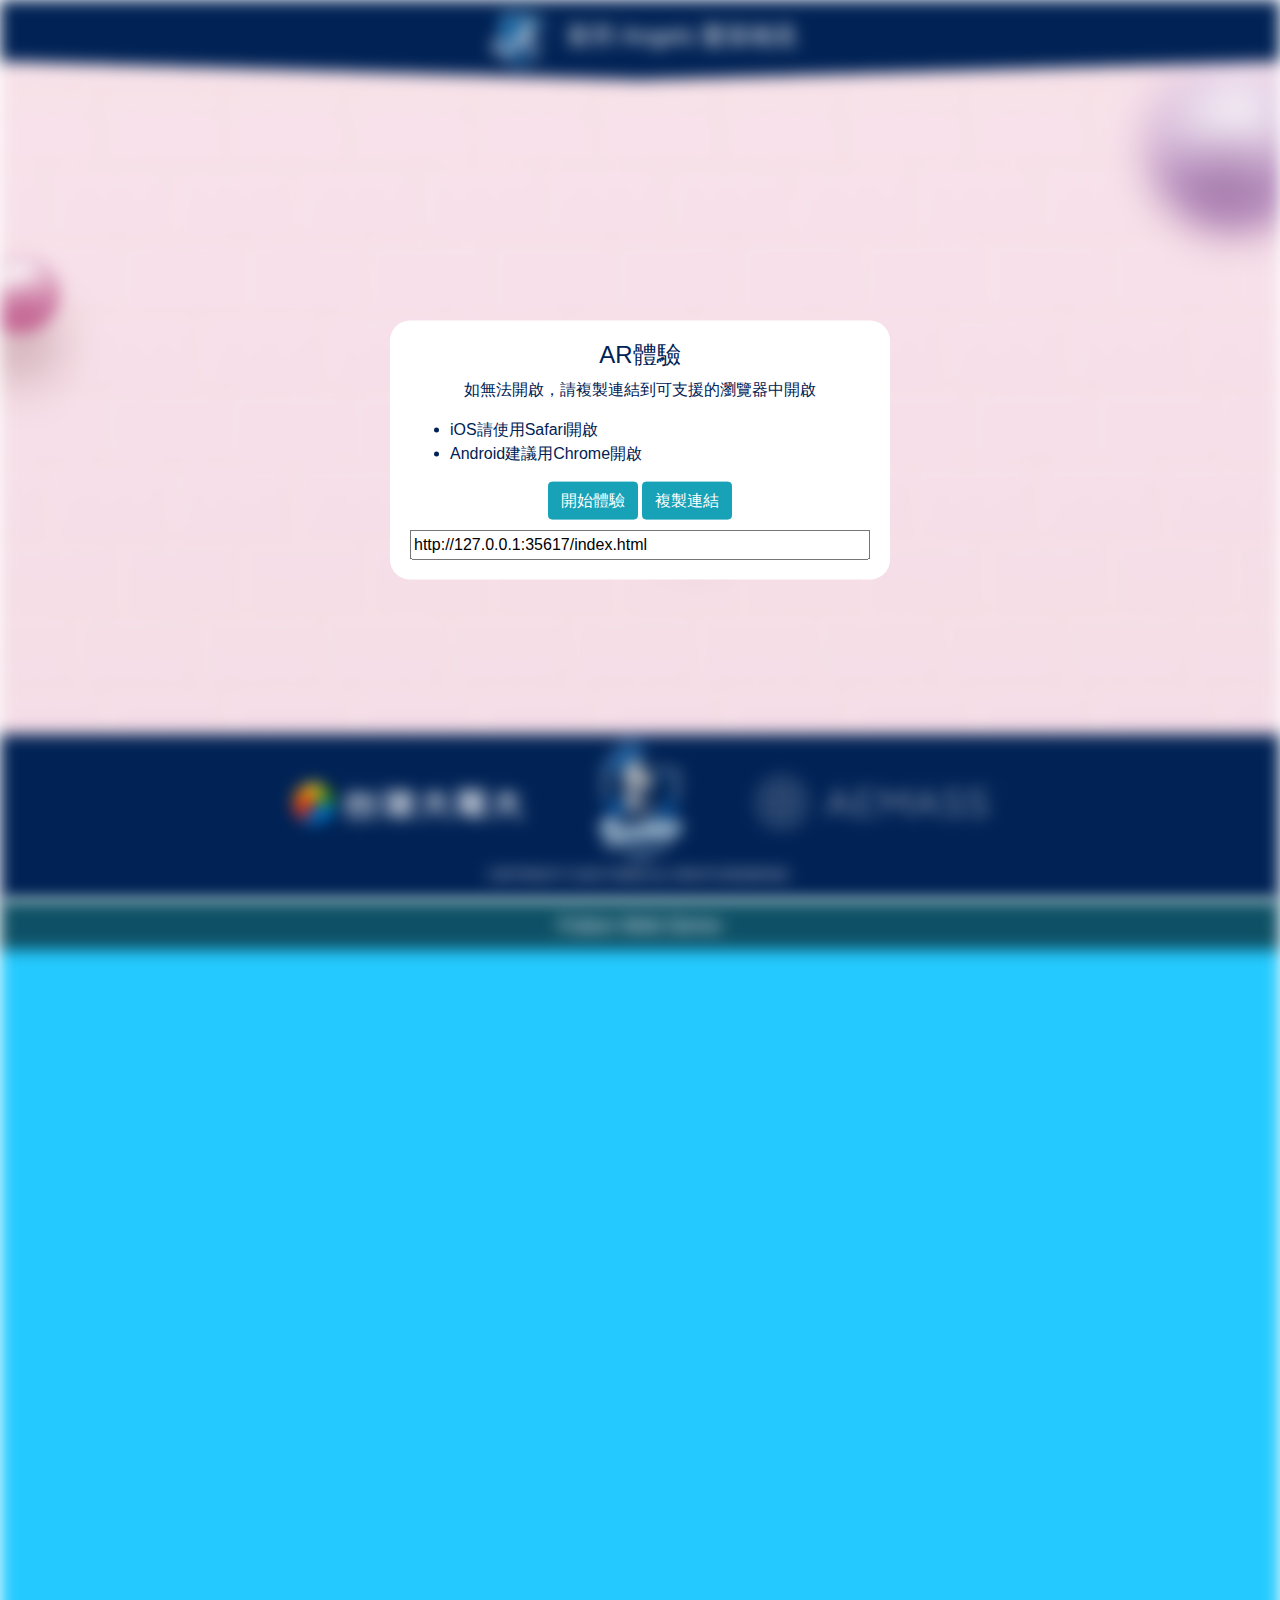
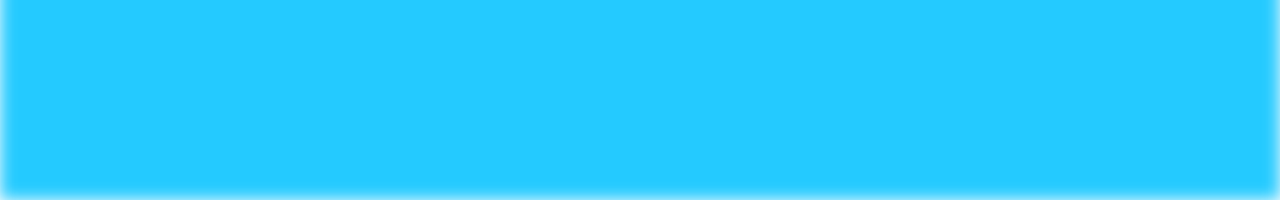
==== index.html @ 38c278d8 "Update" ====
<!DOCTYPE html>
<html lang="en">

<head>
    <meta charset="UTF-8">
    <meta name="viewport" content="width=device-width, initial-scale=1.0, maximum-scale=1.0, user-scalable=no">
    <script src="lib/aframe.min.js"></script>
    <script src="lib/play-all-model-animations.js"></script>
    <script src="lib/aframe-orbit-controls.min.js"></script>
    <script src="js/base.js"></script>
    <link rel="stylesheet" href="lib/bootstrap.min.css">
    <link rel="stylesheet" href="style/style.css">
    <link rel="stylesheet" href="style/alert.css">
    <title>Fubon Web Demo</title>
</head>

<body>

    <div id="main-div" class="container-fluid blur-view">

        <div class="row nav text-center">
            <div class="col">
                <img id="header-logo" src="img/logo-fubon-angels.png" style="display: inline;">
                <h4 id="header-title">富邦 Angels 驚喜相見</h2>
            </div>
        </div>

        <div class="row content">
            <div class="mx-auto">
            </div>
        </div>

        <div class="row footer">

            <div class="container">

                <div id="ar-button-area" class="row text-center">
                    <div class="mx-auto">
                        <button href="" id="ar-button" class="btn btn-light d-none">用AR看看吧！</button>
                    </div>
                </div>

                <div class="row logo-area text-center">
                    <div class="col-md-3 offset-md-2 offset-sm-0 col-5">
                        <div class="vertical-center">
                            <img class="footer-logo" src="img/logo-twm.png">
                        </div>
                    </div>
                    <div class="col-md-2 col-2">
                        <div class="vertical-center">
                            <img class="footer-logo" src="img/logo-complex-guardians.png">
                        </div>
                    </div>
                    <div class="col-md-3 col-5">
                        <div class="vertical-center">
                            <img class="footer-logo" src="img/logo-aemass.png">
                        </div>
                    </div>
                </div>

                <div class="row">
                    <div class="col-12">
                        <p class="text-center copyright">COPYRIGHT © 2020 FUBON ALL RIGHTS RESERVED.</p>
                    </div>
                </div>
            </div>

        </div>

        <button id="side-info" class="btn btn-light d-none"><img class="icon-baseball" src="img/icon-baseball.png">賽<br>事<br>資<br>訊</button>

    </div>

    <a-scene class="blur-view" gltf-model="dracoDecoderPath: lib/draco/;" show-view>
        <a-assets>
            <!-- 模型的檔案位置 -->
            <a-asset-item id="female-model-right" src="models/001_draco.glb"></a-asset-item>
            <a-asset-item id="female-model-left" src="models/001.glb"></a-asset-item>
        </a-assets>

        <a-entity class="3d-model" gltf-model="#female-model-right" position="-0.2 1.2 2.8" rotation="0 0 0" play-all-model-animations></a-entity>
        <a-entity class="3d-model" gltf-model="#female-model-left" position="-1 1.2 2.8" rotation="0 0 0" play-all-model-animations></a-entity>

        <a-entity camera orbit-controls="
        target: 0 2 0;
        minDistance: 0;
        maxDistance: 180;
        rotateSpeed: 0.5;
        zoomSpeed: 1;
        enableKeys: true;
        maxDistance: 10;
        minDistance: 1;
        maxPolarAngle: 90;
        minPolarAngle: 90;
        initialPosition: 0 0 0;
        "></a-entity>
    </a-scene>

    <div id="alert-background">
        <div id="alert-popover" class="vertical-center">
            <div>
                <h4>AR體驗</h4>
                <p>如無法開啟，請複製連結到可支援的瀏覽器中開啟</p>
                <ul>
                    <li>iOS請使用Safari開啟</li>
                    <li>Android建議用Chrome開啟</li>
                </ul>
            </div>

            <div style="text-align: center;">
                <button id="button-start" class="btn btn-info alert-btn" onclick="hideAlertView()">開始體驗</button>
                <button id="button-copy-link" class="btn btn-info alert-btn" onclick="copyLink()">複製連結</button>
            </div>

            <div>
                <input id="url-input" type="text" value="">
            </div>
        </div>
    </div>


    <!-- Non-UI components -->

    <audio id="model-audio">
        <source src="aud/001.mp3" type="audio/mp3">
    </audio>

    <script src="js/app.js"></script>
</body>

</html>
---- style/style.css ----
html,
body {
    height: 100%;
}

#main-div {
    height: 100%;
    background-color: #F8E2EA;
    background-image: url('../img/bg-angels.jpg');
    background-size: cover;
}

.nav {
    background-image: url('../img/angels-title.png');
    background-size: 100% 80px;
    height: 80px;
}

.ar-button-area {
    position: absolute;
    bottom: 0;
}

.footer {
    background-color: #002255;
    color: whitesmoke;
    bottom: 0;
    position: absolute;
    width: 100%;
}

.logo-area {
    vertical-align: center;
}

.footer-logo {
    max-height: 100%;
    height: auto;
    max-width: 100%;
}

.vertical-center {
    position: relative;
    top: 50%;
    -ms-transform: translateY(-50%);
    transform: translateY(-50%);
}

.copyright {
    font-size: 12px;
}

#header-logo {
    max-height: 80px;
    height: auto;
    max-width: 100%;
    display: inline;
}

#header-title {
    color: white;
    display: inline;
}

#ar-button-area {
    height: 0;
    bottom: 100px;
    position: relative;
    z-index: 10;
}

#ar-button {
    color: #002255;
    background-color: white;
    padding: 10px;
    border-radius: 50px;
    height: 50px;
    width: 250px;
    box-shadow: 0px 0px 20px rgba(50, 50, 50, 0.2);
    display: block;
}

#side-info {
    color: white;
    border-width: 0;
    position: absolute;
    left: 0;
    bottom: 30%;
    width: 50px;
    padding-top: 20px;
    padding-bottom: 20px;
    border-radius: 0px 10px 10px 0px;
    background: linear-gradient(0deg, rgba(0, 117, 194, 1) 0%, rgba(0, 158, 159, 1) 100%);
    z-index: 10;
}

.icon-baseball {
    width: 20px;
    margin-bottom: 5px;
    transform: rotate(-45deg);
}

.blur-view {
    filter: blur(8px);
    -webkit-filter: blur(8px);
}
---- style/alert.css ----
#alert-popover {
    background-color: white;
    position: fixed;
    border-radius: 20px;
    color: #002255;
    left: 0;
    right: 0;
    width: 70%;
    max-width: 500px;
    margin: auto;
    padding: 20px;
    z-index: 10;
}

#url-input {
    width: 100%;
    margin-top: 10px;
}

h4,
p {
    text-align: center;
}

#alert-background {
    background-color: rgba(0, 0, 0, 0);
    width: 100%;
    height: 100%;
    position: absolute;
    top: 0;
}

.alert-btn {}
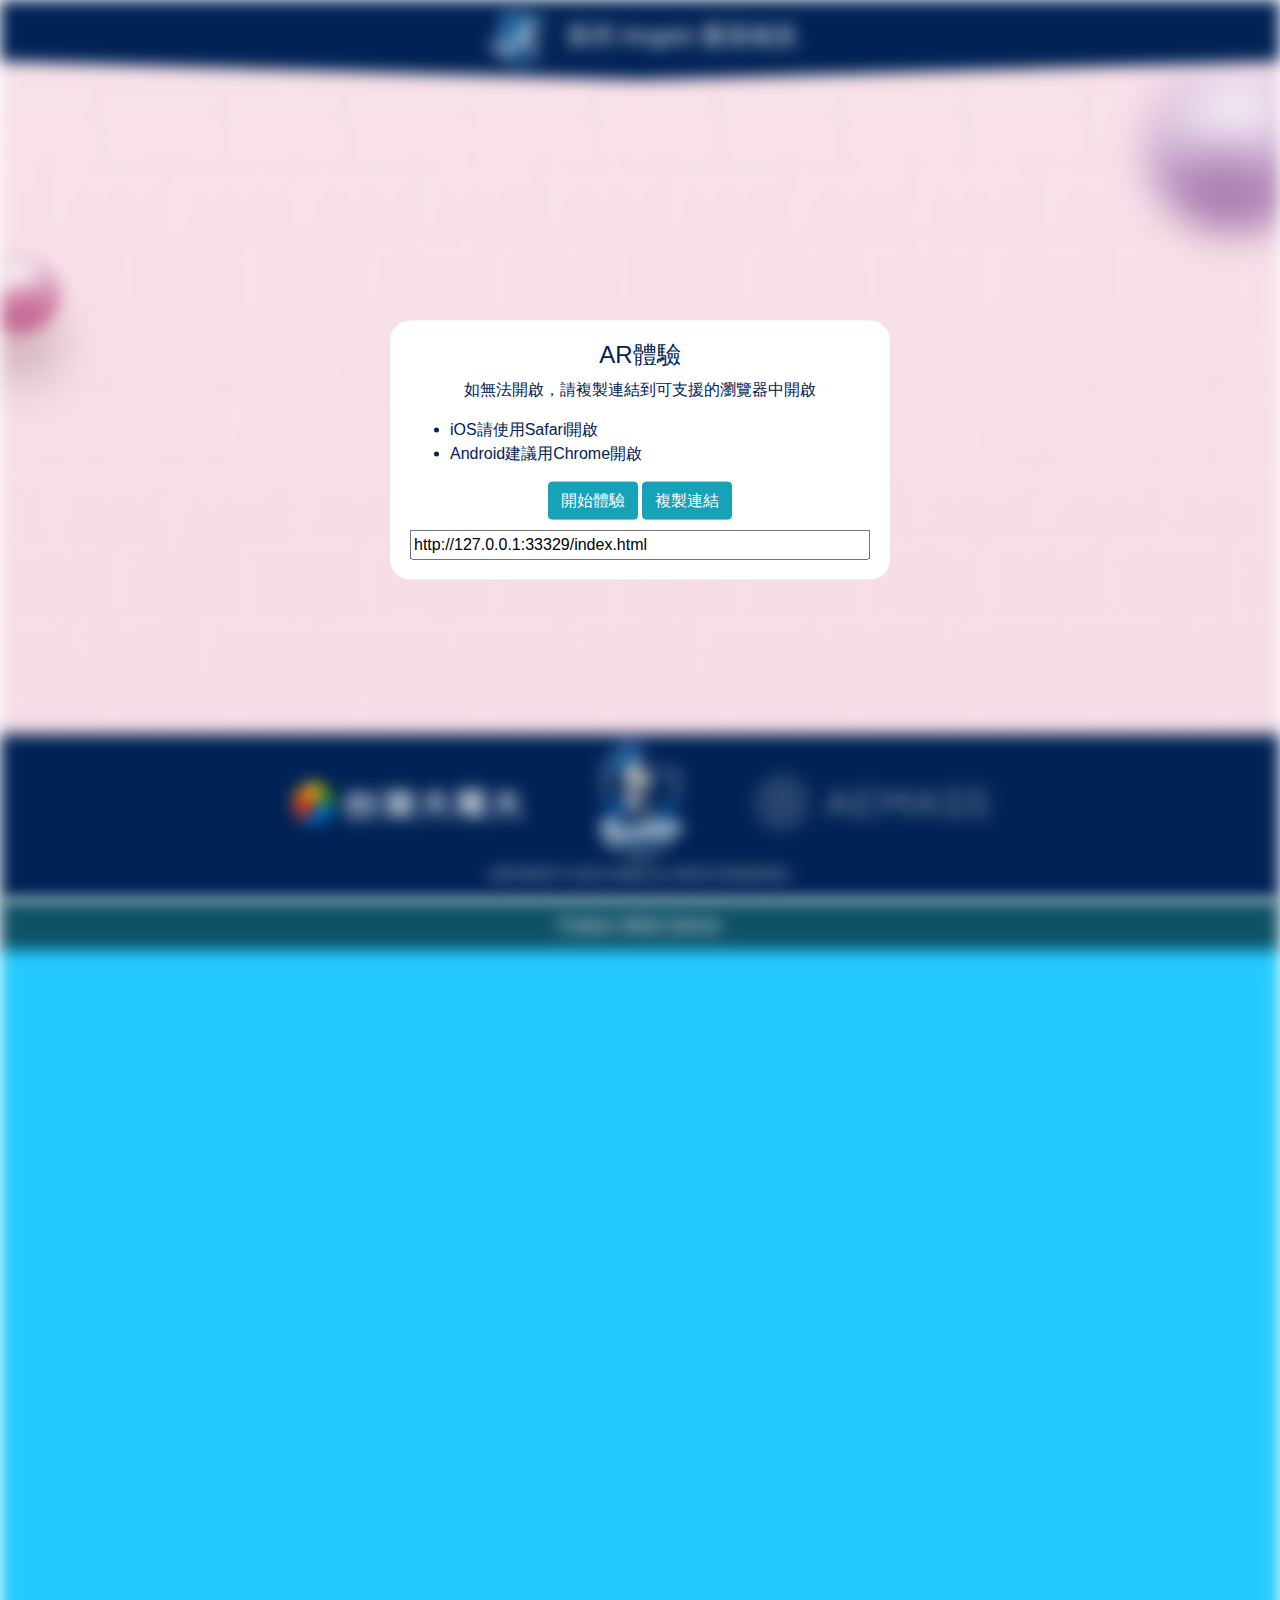
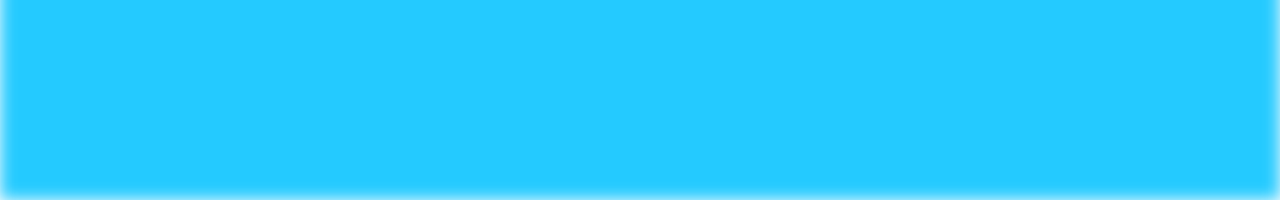
==== commit ab0befef: "Update" ====
--- a/index.html
+++ b/index.html
@@ -7,7 +7,6 @@
     <script src="lib/aframe.min.js"></script>
     <script src="lib/play-all-model-animations.js"></script>
     <script src="lib/aframe-orbit-controls.min.js"></script>
-    <script src="js/base.js"></script>
     <link rel="stylesheet" href="lib/bootstrap.min.css">
     <link rel="stylesheet" href="style/style.css">
     <link rel="stylesheet" href="style/alert.css">
@@ -36,7 +35,8 @@
 
                 <div id="ar-button-area" class="row text-center">
                     <div class="mx-auto">
-                        <button href="" id="ar-button" class="btn btn-light d-none">用AR看看吧！</button>
+                        <button href="" id="ar-button" class="btn btn-light shown-view d-none" style="display: inline;">用AR看看吧！</button>
+                        <button class="btn sound-btn shown-view d-none" onclick="togglePlaySound(this, 'b')"></button>
                     </div>
                 </div>
 
@@ -67,19 +67,27 @@
 
         </div>
 
-        <button id="side-info" class="btn btn-light d-none"><img class="icon-baseball" src="img/icon-baseball.png">賽<br>事<br>資<br>訊</button>
+        <button id="side-info" class="btn btn-light shown-view d-none"><img class="icon-baseball" src="img/icon-baseball.png">賽<br>事<br>資<br>訊</button>
 
     </div>
 
     <a-scene class="blur-view" gltf-model="dracoDecoderPath: lib/draco/;" show-view>
         <a-assets>
-            <!-- 模型的檔案位置 -->
+            <!-- ### 檔案位置 ### -->
+
+            <!-- 左邊模型 -->
+            <a-asset-item id="female-model-left" src="models/001.glb"></a-asset-item>
+            <!-- 右邊模型 -->
             <a-asset-item id="female-model-right" src="models/001_draco.glb"></a-asset-item>
-            <a-asset-item id="female-model-left" src="models/001.glb"></a-asset-item>
+            <!-- 聲音檔 -->
+            <audio id="model-audio" src="aud/001.mp3" type="audio/mp3"></audio>
         </a-assets>
 
-        <a-entity class="3d-model" gltf-model="#female-model-right" position="-0.2 1.2 2.8" rotation="0 0 0" play-all-model-animations></a-entity>
-        <a-entity class="3d-model" gltf-model="#female-model-left" position="-1 1.2 2.8" rotation="0 0 0" play-all-model-animations></a-entity>
+        <!-- 左邊邊模型：position為模型位置 -->
+        <a-entity class="3d-model" gltf-model="#female-model-left" position="-1 1.2 2.8" rotation="0 0 0" play-all-model-animations sound="src: #model-audio"></a-entity>
+        <!-- 右邊模型：position為模型位置 -->
+        <a-entity class="3d-model" gltf-model="#female-model-right" position="-0.2 1.2 2.8" rotation="0 0 0" play-all-model-animations sound="src: #model-audio"></a-entity>
+
 
         <a-entity camera orbit-controls="
         target: 0 2 0;
@@ -118,13 +126,9 @@
         </div>
     </div>
 
-
     <!-- Non-UI components -->
 
-    <audio id="model-audio">
-        <source src="aud/001.mp3" type="audio/mp3">
-    </audio>
-
+    <script src="js/base.js"></script>
     <script src="js/app.js"></script>
 </body>
 
--- a/style/style.css
+++ b/style/style.css
@@ -103,4 +103,17 @@
 .blur-view {
     filter: blur(8px);
     -webkit-filter: blur(8px);
+}
+
+.sound-btn {
+    background-image: url('../img/btn-sound-stop-b.png');
+    left: 10px;
+    position: relative;
+    width: 50px;
+    height: 50px;
+    background-size: contain;
+    background-repeat: no-repeat;
+    background-position: center;
+    background-color: transparent;
+    border: none;
 }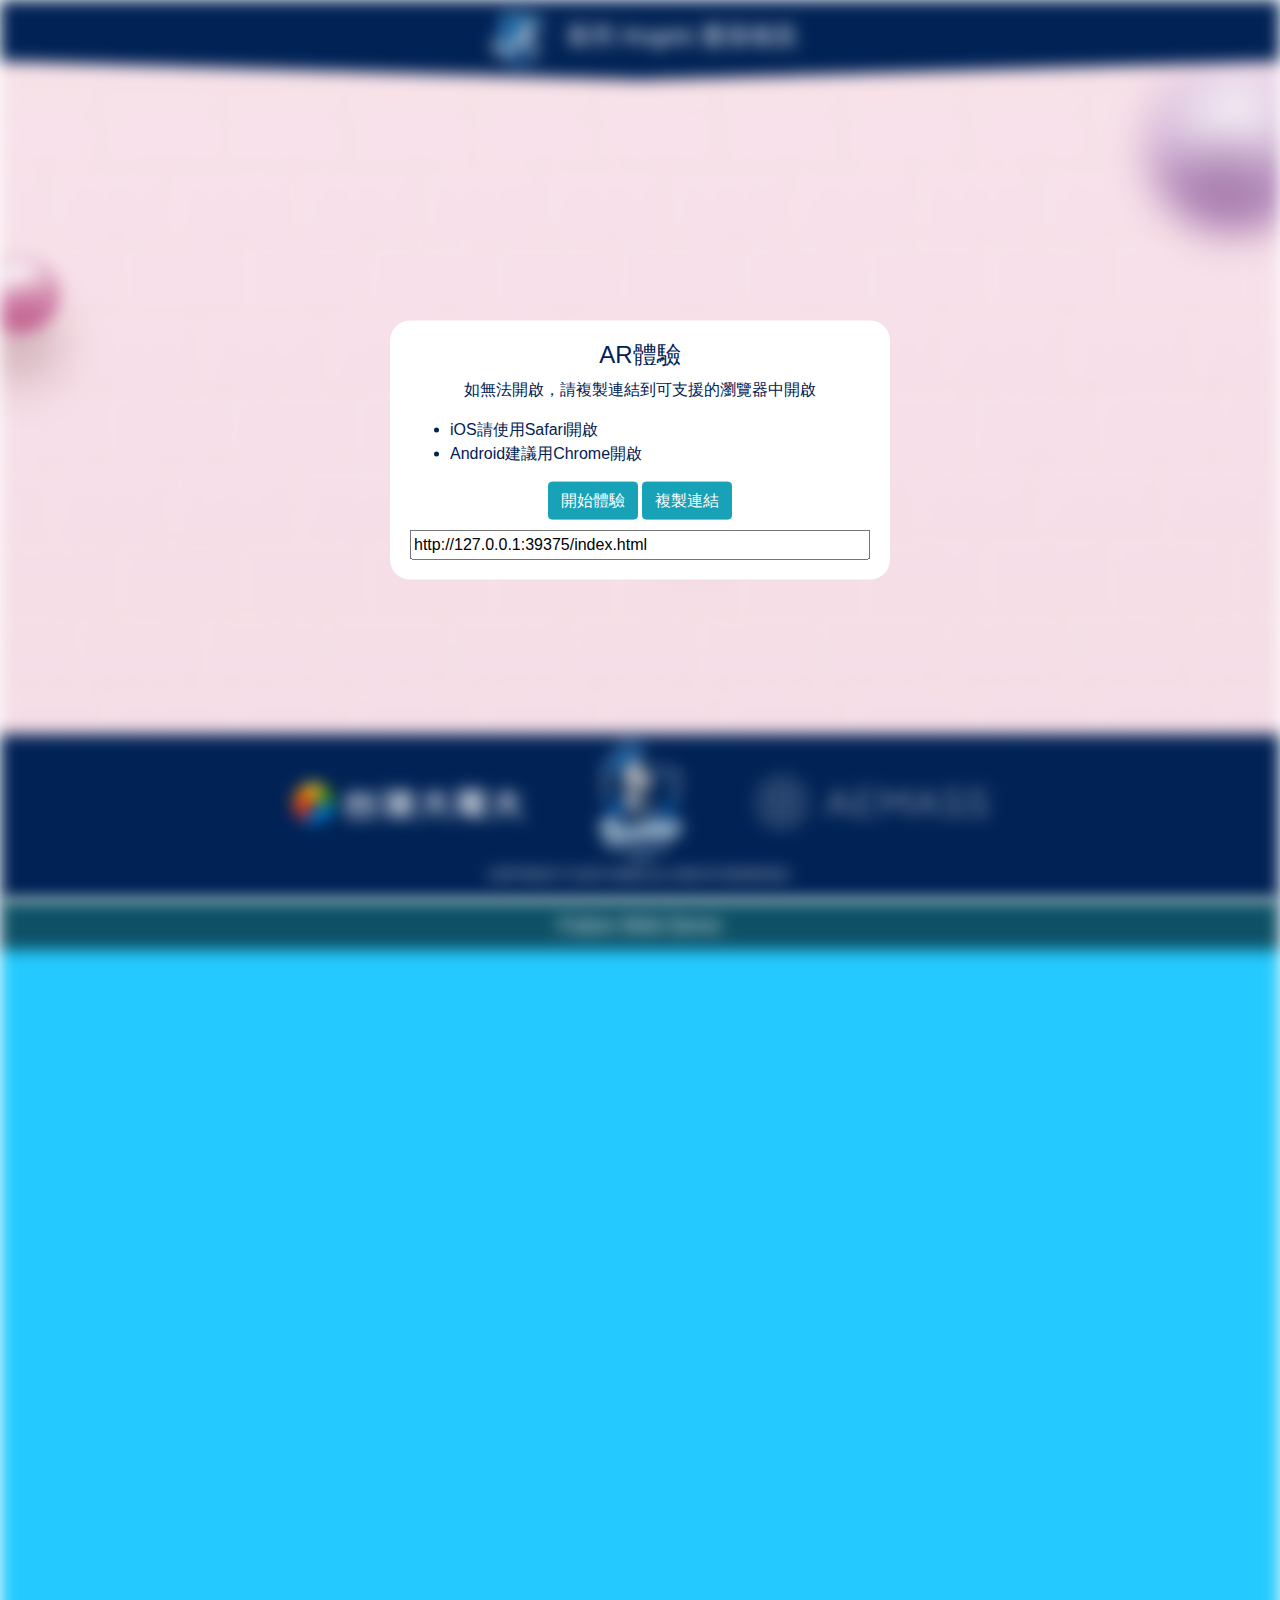
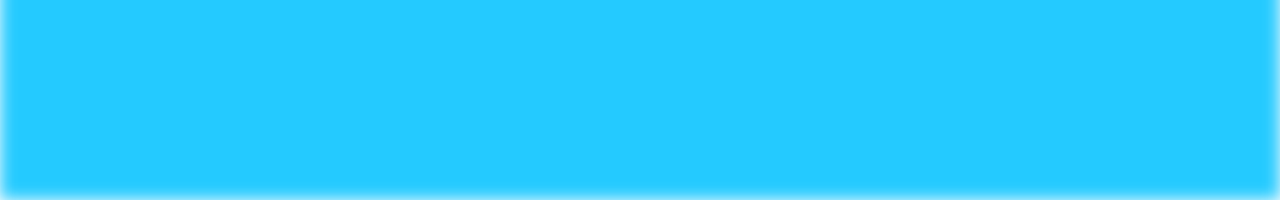
==== commit fe80964e: "update" ====
--- a/index.html
+++ b/index.html
@@ -35,7 +35,7 @@
 
                 <div id="ar-button-area" class="row text-center">
                     <div class="mx-auto">
-                        <button href="" id="ar-button" class="btn btn-light shown-view d-none" style="display: inline;">用AR看看吧！</button>
+                        <button href="" id="ar-button" class="btn btn-light shown-view d-none" style="display: inline;" onclick="openArDemo()">用AR看看吧！</button>
                         <button class="btn sound-btn shown-view d-none" onclick="togglePlaySound(this, 'b')"></button>
                     </div>
                 </div>
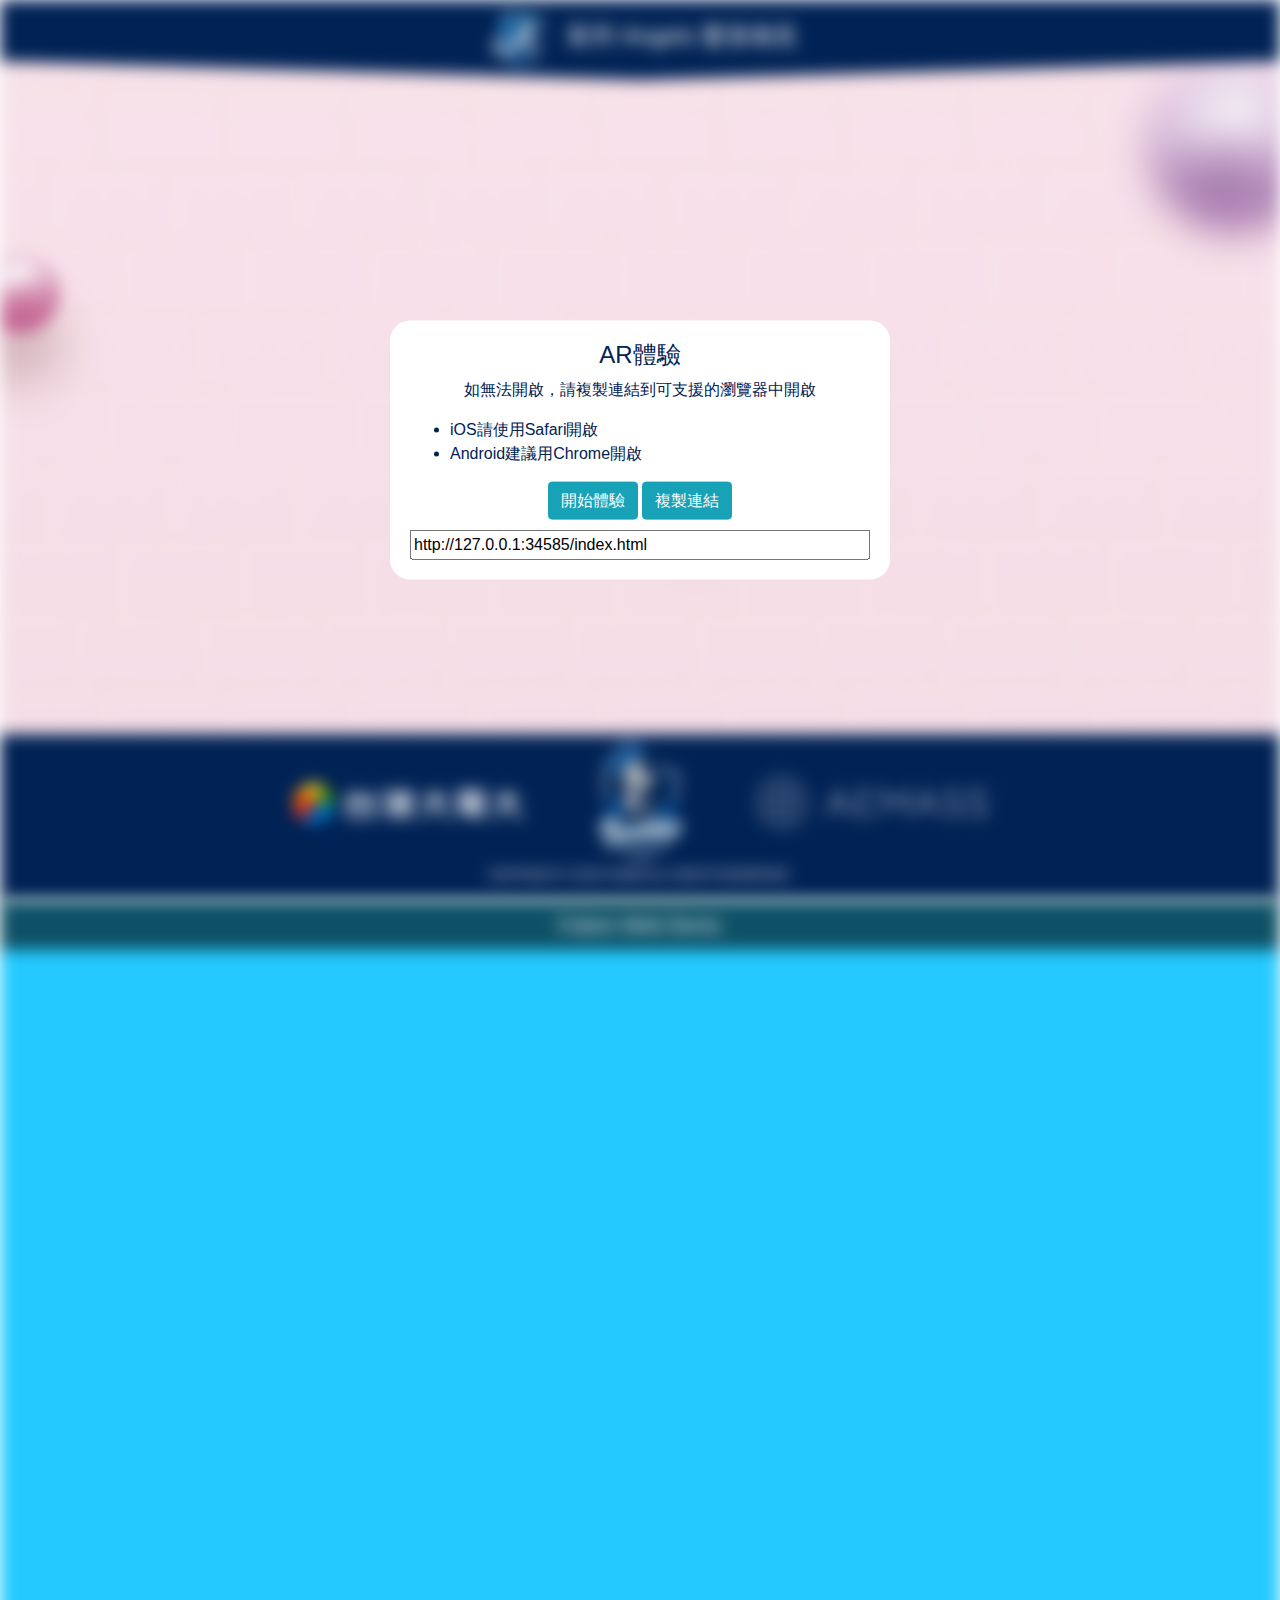
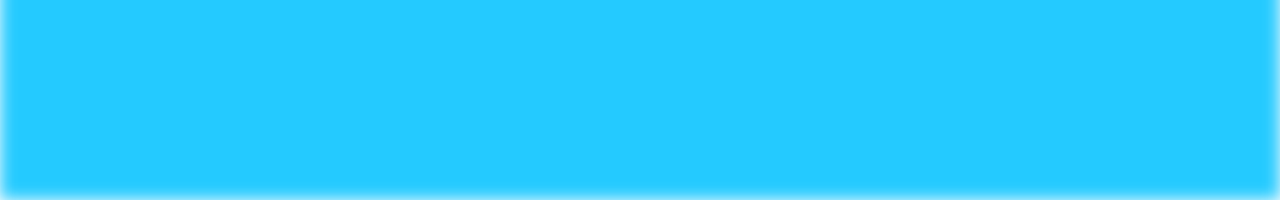
==== commit f23dd595: "Update" ====
--- a/index.html
+++ b/index.html
@@ -5,6 +5,7 @@
     <meta charset="UTF-8">
     <meta name="viewport" content="width=device-width, initial-scale=1.0, maximum-scale=1.0, user-scalable=no">
     <script src="lib/aframe.min.js"></script>
+    <!-- <script src="lib/aframe.dev.js"></script> -->
     <script src="lib/play-all-model-animations.js"></script>
     <script src="lib/aframe-orbit-controls.min.js"></script>
     <link rel="stylesheet" href="lib/bootstrap.min.css">
@@ -72,7 +73,7 @@
     </div>
 
     <a-scene class="blur-view" gltf-model="dracoDecoderPath: lib/draco/;" show-view>
-        <a-assets>
+        <a-assets timeout="10000">
             <!-- ### 檔案位置 ### -->
 
             <!-- 左邊模型 -->
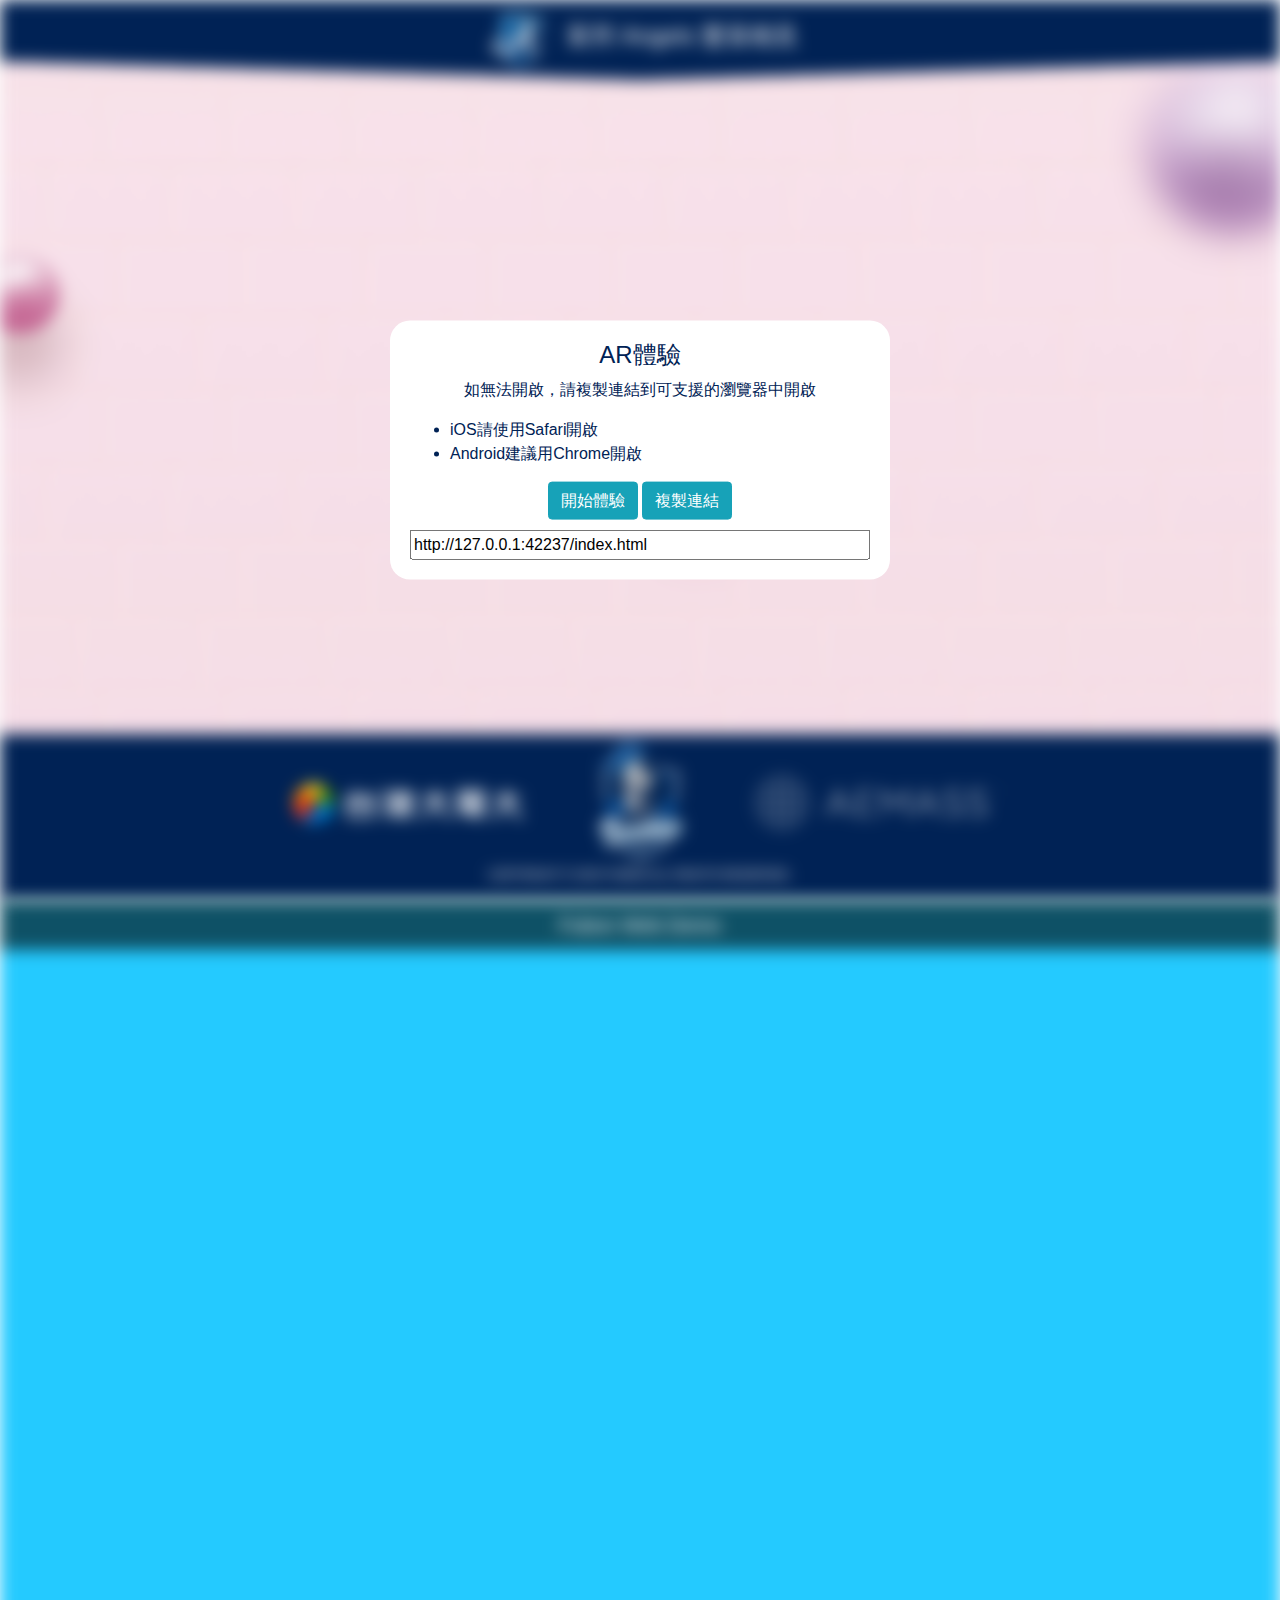
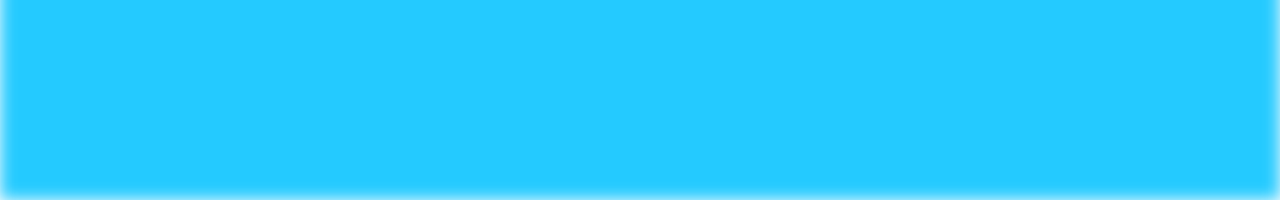
==== commit 51baf045: "disable pan move" ====
--- a/index.html
+++ b/index.html
@@ -94,6 +94,7 @@
         target: 0 2 0;
         minDistance: 0;
         maxDistance: 180;
+        enablePan: false;
         rotateSpeed: 0.5;
         zoomSpeed: 1;
         enableKeys: true;
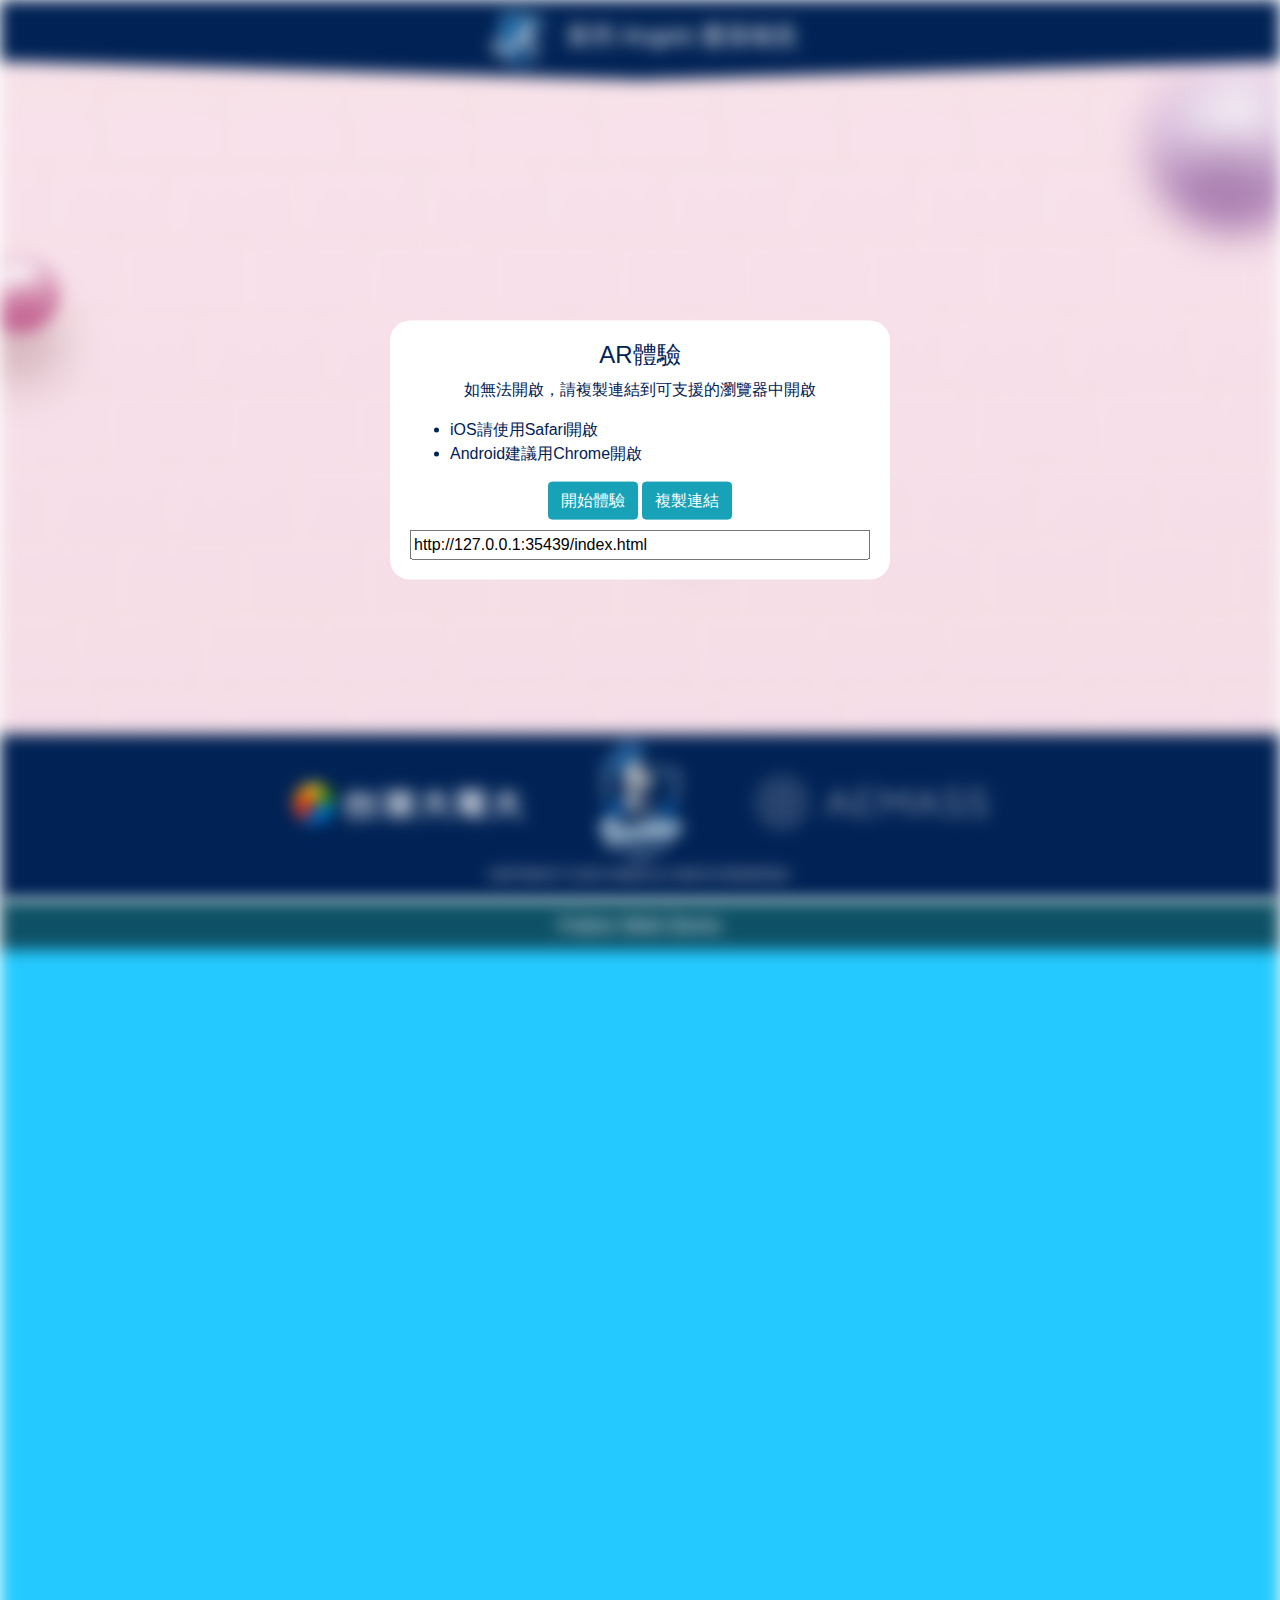
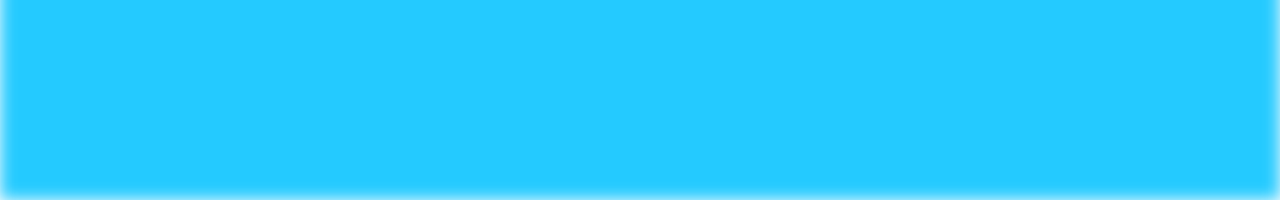
==== commit 2750e2e2: "update" ====
--- a/index.html
+++ b/index.html
@@ -72,23 +72,23 @@
 
     </div>
 
-    <a-scene class="blur-view" gltf-model="dracoDecoderPath: lib/draco/;" show-view>
+    <!-- 聲音檔 -->
+    <audio id="model-audio" src="aud/001.mp3" preload="auto"></audio>
+
+    <a-scene class="blur-view" gltf-model="dracoDecoderPath: lib/draco/;" show-view debugUIEnabled: false; renderer="logarithmicDepthBuffer: true; precision: low; colorManagement: true;">
+
         <a-assets timeout="10000">
             <!-- ### 檔案位置 ### -->
-
             <!-- 左邊模型 -->
-            <a-asset-item id="female-model-left" src="models/001.glb"></a-asset-item>
+            <a-asset-item id="female-model-left" src="models/queena_draco.glb"></a-asset-item>
             <!-- 右邊模型 -->
-            <a-asset-item id="female-model-right" src="models/001_draco.glb"></a-asset-item>
-            <!-- 聲音檔 -->
-            <audio id="model-audio" src="aud/001.mp3" type="audio/mp3"></audio>
+            <a-asset-item id="female-model-right" src="models/anny_draco.glb"></a-asset-item>
         </a-assets>
 
         <!-- 左邊邊模型：position為模型位置 -->
-        <a-entity class="3d-model" gltf-model="#female-model-left" position="-1 1.2 2.8" rotation="0 0 0" play-all-model-animations sound="src: #model-audio"></a-entity>
+        <a-entity class="female-model" gltf-model="#female-model-left" position="-0.5 1.2 0" rotation="0 0 0" play-all-model-animations></a-entity>
         <!-- 右邊模型：position為模型位置 -->
-        <a-entity class="3d-model" gltf-model="#female-model-right" position="-0.2 1.2 2.8" rotation="0 0 0" play-all-model-animations sound="src: #model-audio"></a-entity>
-
+        <a-entity class="female-model" gltf-model="#female-model-right" position="-0.2 1.2 2.8" rotation="0 0 0" play-all-model-animations></a-entity>
 
         <a-entity camera orbit-controls="
         target: 0 2 0;
--- a/style/style.css
+++ b/style/style.css
@@ -85,7 +85,7 @@
     border-width: 0;
     position: absolute;
     left: 0;
-    bottom: 30%;
+    bottom: 35%;
     width: 50px;
     padding-top: 20px;
     padding-bottom: 20px;
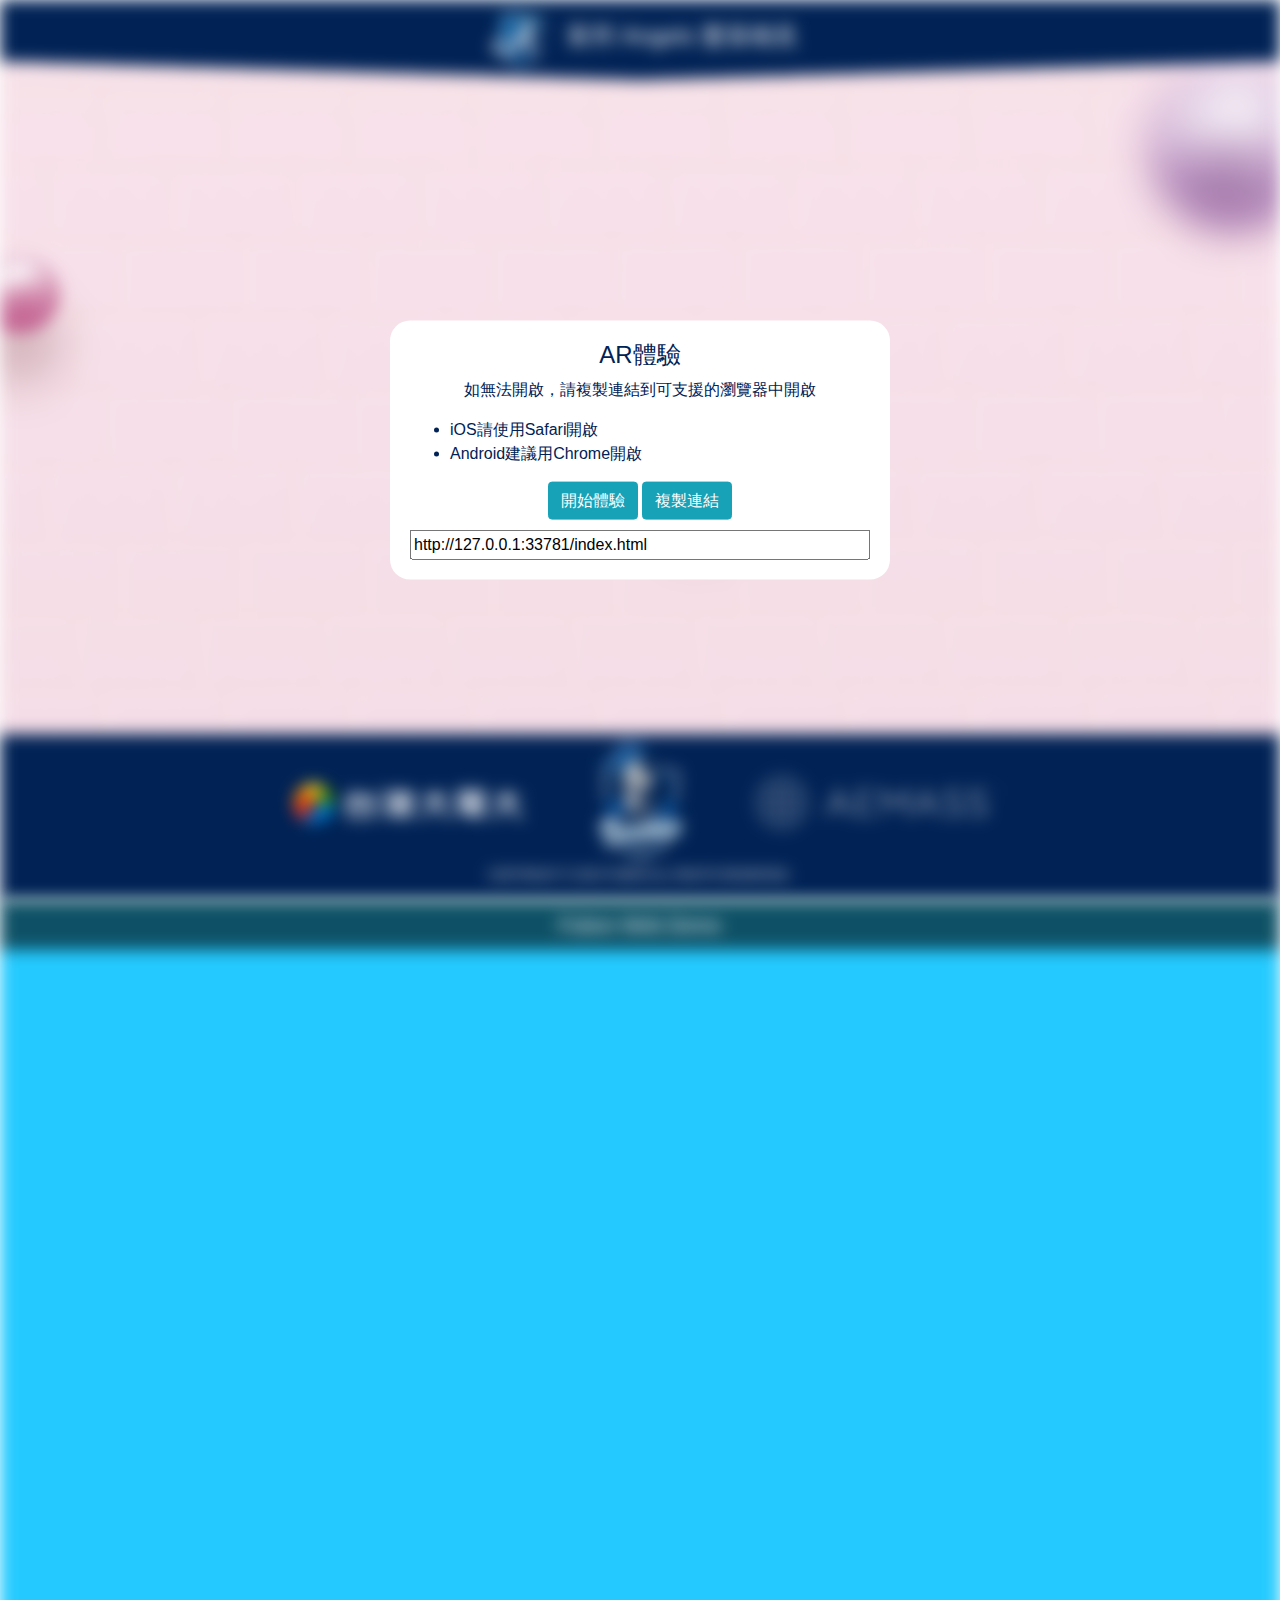
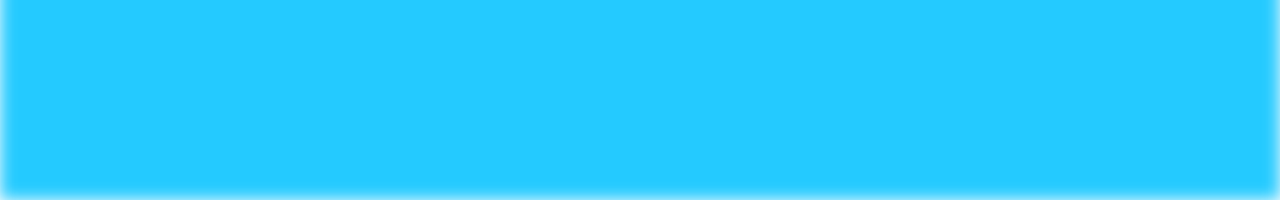
==== commit 9f790c99: "update" ====
--- a/index.html
+++ b/index.html
@@ -37,7 +37,7 @@
                 <div id="ar-button-area" class="row text-center">
                     <div class="mx-auto">
                         <button href="" id="ar-button" class="btn btn-light shown-view d-none" style="display: inline;" onclick="openArDemo()">用AR看看吧！</button>
-                        <button class="btn sound-btn shown-view d-none" onclick="togglePlaySound(this, 'b')"></button>
+                        <button class="btn sound-btn shown-view d-none" onclick="togglePlaySound(this, 'b', false)"></button>
                     </div>
                 </div>
 
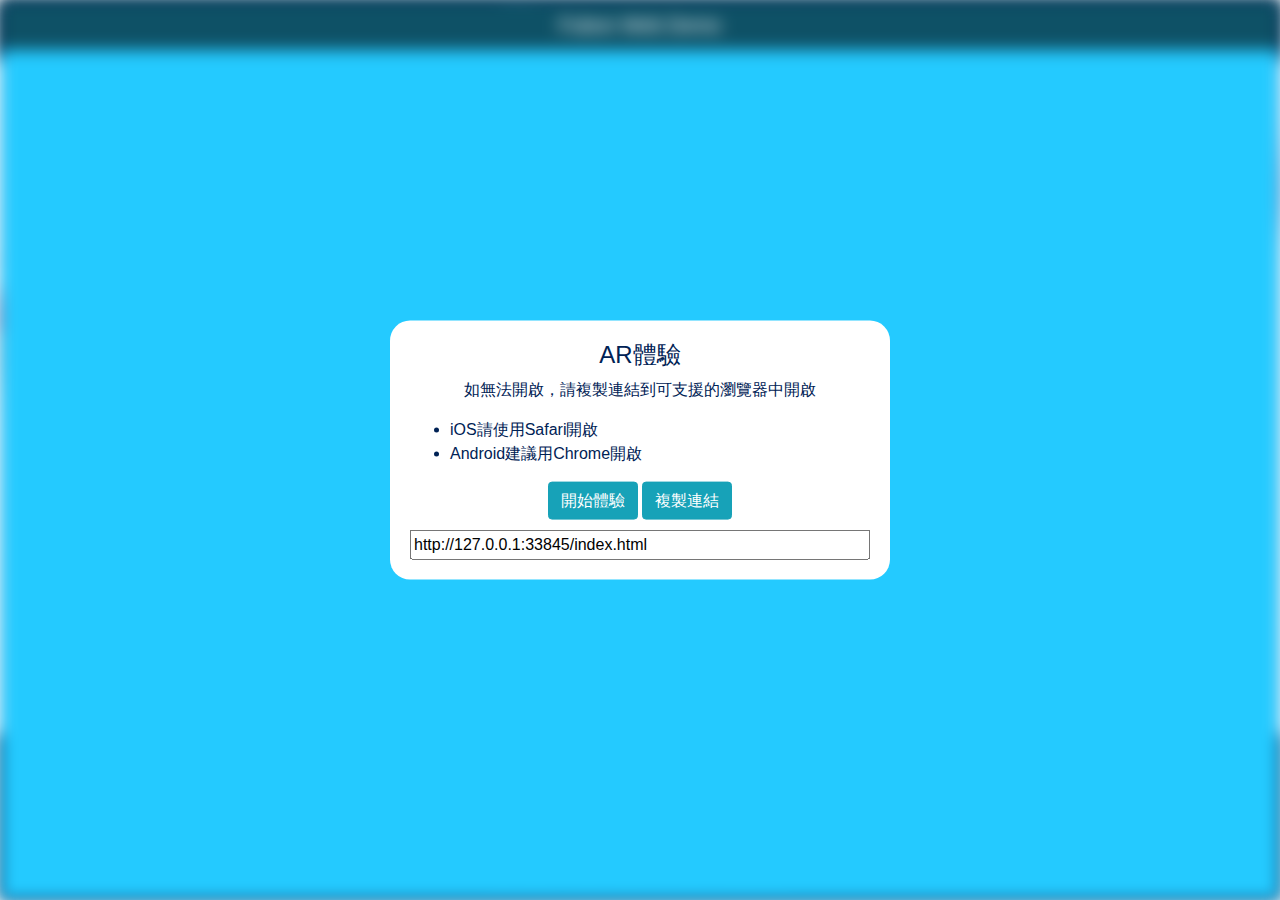
==== commit c0aafc96: "update" ====
--- a/index.html
+++ b/index.html
@@ -5,12 +5,12 @@
     <meta charset="UTF-8">
     <meta name="viewport" content="width=device-width, initial-scale=1.0, maximum-scale=1.0, user-scalable=no">
     <script src="lib/aframe.min.js"></script>
-    <!-- <script src="lib/aframe.dev.js"></script> -->
     <script src="lib/play-all-model-animations.js"></script>
     <script src="lib/aframe-orbit-controls.min.js"></script>
     <link rel="stylesheet" href="lib/bootstrap.min.css">
     <link rel="stylesheet" href="style/style.css">
     <link rel="stylesheet" href="style/alert.css">
+    <link rel="stylesheet" href="style/base.css">
     <title>Fubon Web Demo</title>
 </head>
 
@@ -34,7 +34,7 @@
 
             <div class="container">
 
-                <div id="ar-button-area" class="row text-center">
+                <div id="ar-button-area" class="row text-center d-none">
                     <div class="mx-auto">
                         <button href="" id="ar-button" class="btn btn-light shown-view d-none" style="display: inline;" onclick="openArDemo()">用AR看看吧！</button>
                         <button class="btn sound-btn shown-view d-none" onclick="togglePlaySound(this, 'b', false)"></button>
@@ -75,7 +75,7 @@
     <!-- 聲音檔 -->
     <audio id="model-audio" src="aud/001.mp3" preload="auto"></audio>
 
-    <a-scene class="blur-view" gltf-model="dracoDecoderPath: lib/draco/;" show-view debugUIEnabled: false; renderer="logarithmicDepthBuffer: true; precision: low; colorManagement: true;">
+    <a-scene class="blur-view" vr-mode-ui="enabled: false" gltf-model="dracoDecoderPath: lib/draco/;" show-view renderer="logarithmicDepthBuffer: true; precision: low; colorManagement: true;">
 
         <a-assets timeout="10000">
             <!-- ### 檔案位置 ### -->
@@ -86,11 +86,12 @@
         </a-assets>
 
         <!-- 左邊邊模型：position為模型位置 -->
-        <a-entity class="female-model" gltf-model="#female-model-left" position="-0.5 1.2 0" rotation="0 0 0" play-all-model-animations></a-entity>
+        <a-entity class="female-model" gltf-model="#female-model-left" position="-0.5 1.2 0" rotation="0 0 0" play-all-model-animations visible="false"></a-entity>
         <!-- 右邊模型：position為模型位置 -->
-        <a-entity class="female-model" gltf-model="#female-model-right" position="-0.2 1.2 2.8" rotation="0 0 0" play-all-model-animations></a-entity>
+        <a-entity class="female-model" gltf-model="#female-model-right" position="-0.2 1.2 2.8" rotation="0 0 0" play-all-model-animations visible="false"></a-entity>
 
         <a-entity camera orbit-controls="
+        enabled: false;
         target: 0 2 0;
         minDistance: 0;
         maxDistance: 180;
@@ -128,6 +129,11 @@
         </div>
     </div>
 
+    <div id="loading-view" class="message-view text-center">
+        <div class="loader" style="position: relative; left: 0; display: inline-block;"></div>
+        <p>模型讀取中...</p>
+    </div>
+
     <!-- Non-UI components -->
 
     <script src="js/base.js"></script>
--- a/style/style.css
+++ b/style/style.css
@@ -8,6 +8,8 @@
     background-color: #F8E2EA;
     background-image: url('../img/bg-angels.jpg');
     background-size: cover;
+    position: absolute;
+    left: 0;
 }
 
 .nav {
--- a/style/base.css
+++ b/style/base.css
@@ -0,0 +1,35 @@
+.message-view {
+    background-color: white;
+    position: fixed;
+    /* height: 30px; */
+    top: 50%;
+    left: 50%;
+    -webkit-transform: translate(-50%, -50%);
+    transform: translate(-50%, -50%);
+    width: 80%;
+    max-width: 250px;
+    max-height: 120px;
+    padding: 20px;
+    border-radius: 20px;
+}
+
+.loader {
+    border: 8px solid #f3f3f3;
+    border-top: 8px solid #3498db;
+    border-radius: 50%;
+    width: 50px;
+    height: 50px;
+    animation: spin 2s linear infinite;
+    -webkit-animation: spin 2s linear infinite;
+    position: absolute;
+    right: 30px;
+}
+
+@keyframes spin {
+    0% {
+        transform: rotate(0deg);
+    }
+    100% {
+        transform: rotate(360deg);
+    }
+}